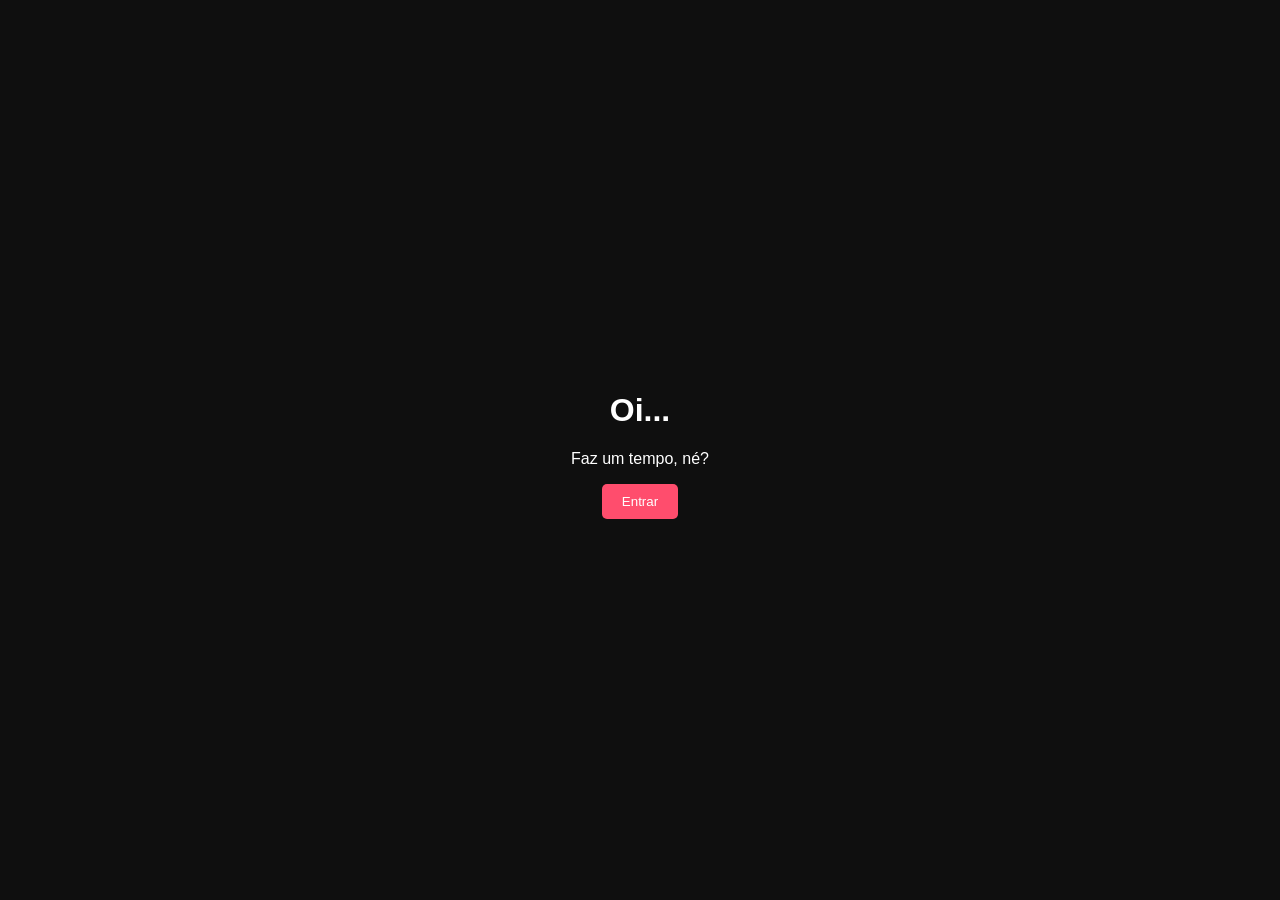
==== inicio.html @ c0ceb023 "Add files via upload" ====
<!DOCTYPE html>
<html lang="pt-BR">
<head>
  <meta charset="UTF-8">
  <title>Uma coisa pra você</title>
  <link rel="stylesheet" href="style.css">
</head>
<body>

  <div class="container">
    <h1>Oi...</h1>
    <p>Faz um tempo, né?</p>
    <button onclick="entrar()">Entrar</button>
  </div>

  <script src="script.js"></script>
</body>
</html>
---- style.css ----
body {
  margin: 0;
  font-family: Arial, sans-serif;
  background: #0f0f0f;
  color: white;
  display: flex;
  justify-content: center;
  align-items: center;
  height: 100vh;
}

.container {
  text-align: center;
}

button {
  display: block;
  margin: 10px auto;
  padding: 10px 20px;
  background: #ff4d6d;
  border: none;
  color: white;
  cursor: pointer;
  border-radius: 5px;
}

button:hover {
  background: #ff1f4b;
}
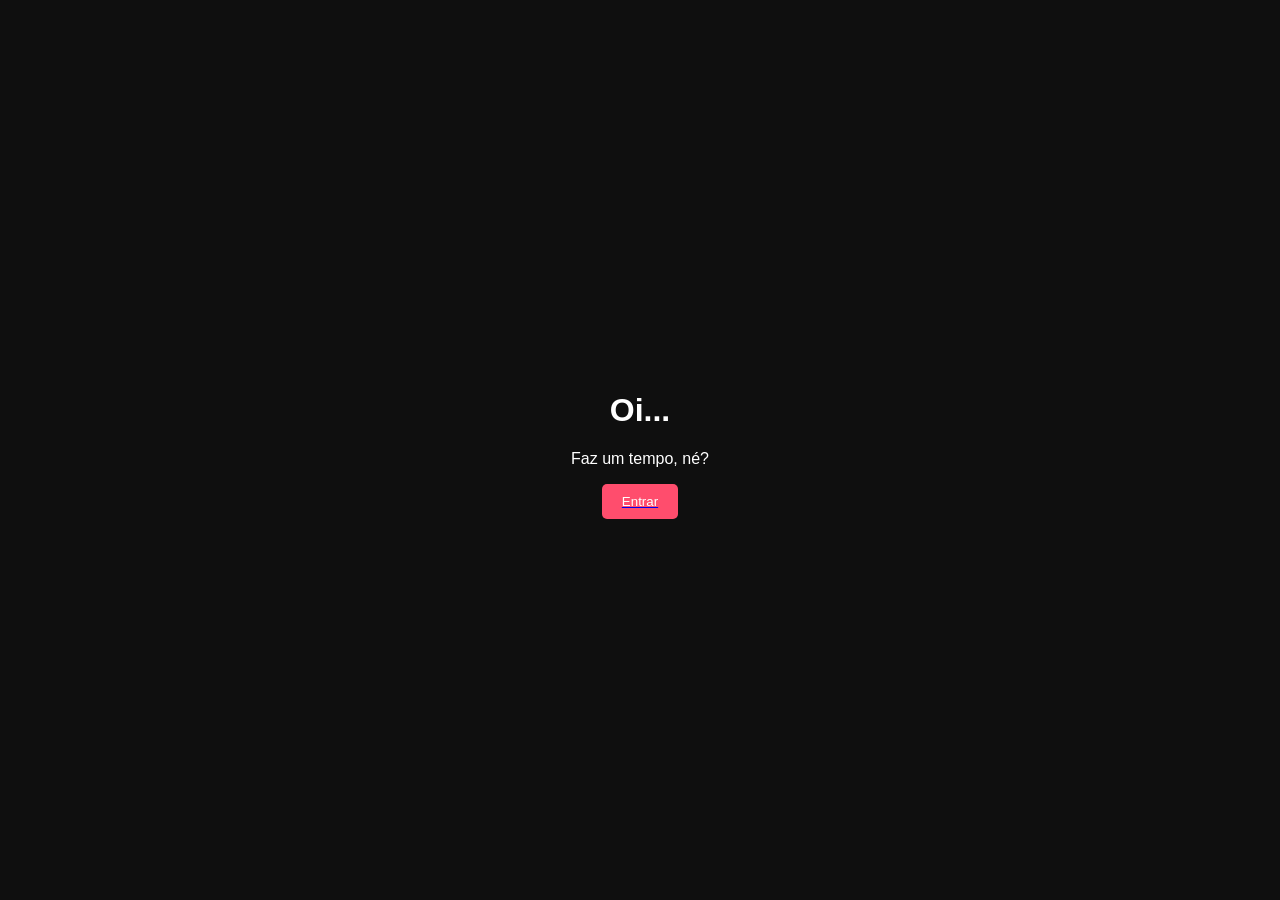
==== commit fdbd6652: "Add files via upload" ====
--- a/inicio.html
+++ b/inicio.html
@@ -10,9 +10,11 @@
   <div class="container">
     <h1>Oi...</h1>
     <p>Faz um tempo, né?</p>
-    <button onclick="entrar()">Entrar</button>
+
+    <a href="menu.html">
+      <button>Entrar</button>
+    </a>
   </div>
 
-  <script src="script.js"></script>
 </body>
 </html>
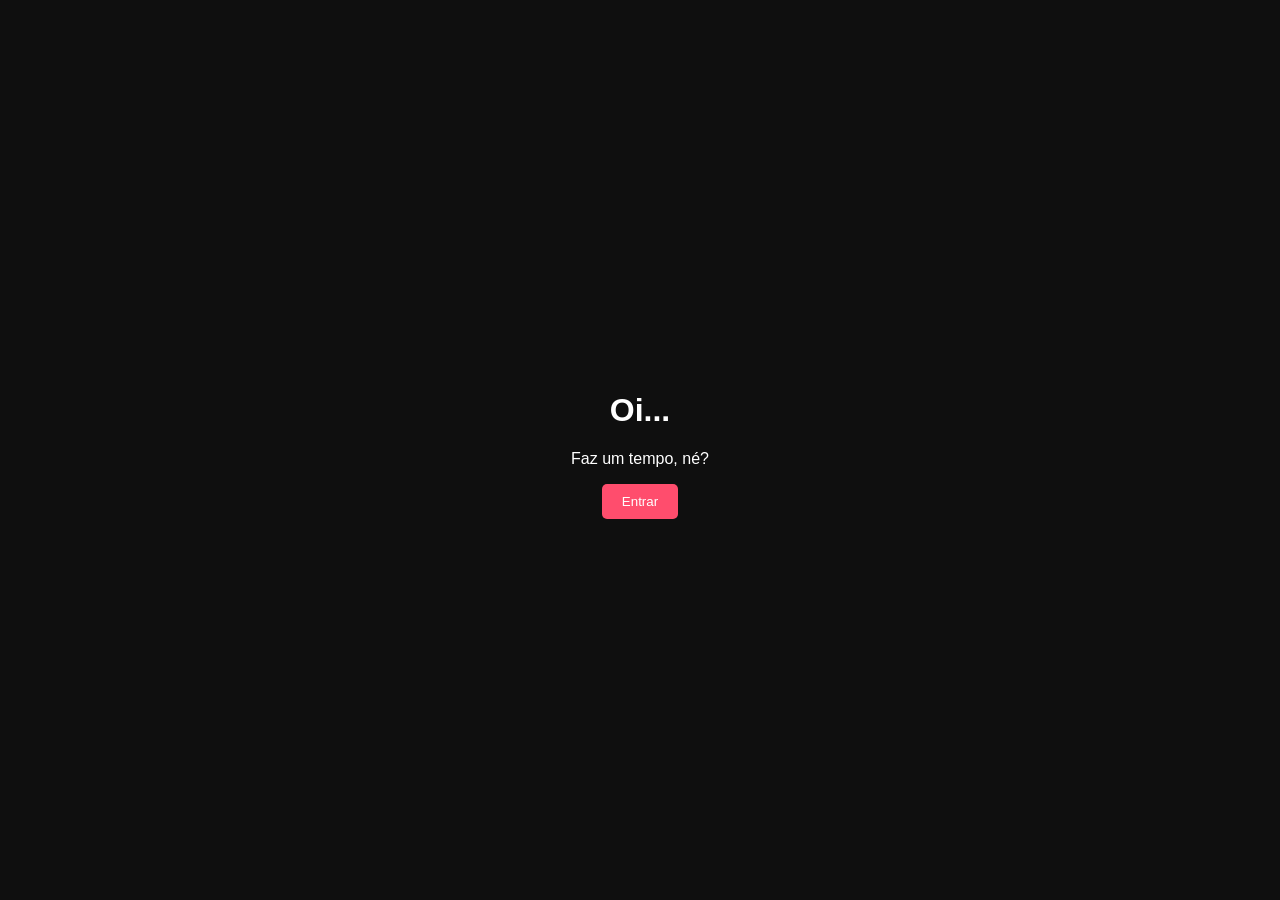
==== commit 460d73d5: "Add files via upload" ====
--- a/inicio.html
+++ b/inicio.html
@@ -11,10 +11,9 @@
     <h1>Oi...</h1>
     <p>Faz um tempo, né?</p>
 
-    <a href="menu.html">
-      <button>Entrar</button>
-    </a>
+    <button onclick="ir('menu.html')">Entrar</button>
   </div>
 
+  <script src="script.js"></script>
 </body>
 </html>
--- a/style.css
+++ b/style.css
@@ -26,4 +26,10 @@
 
 button:hover {
   background: #ff1f4b;
+}
+
+input {
+  padding: 10px;
+  border-radius: 5px;
+  border: none;
 }
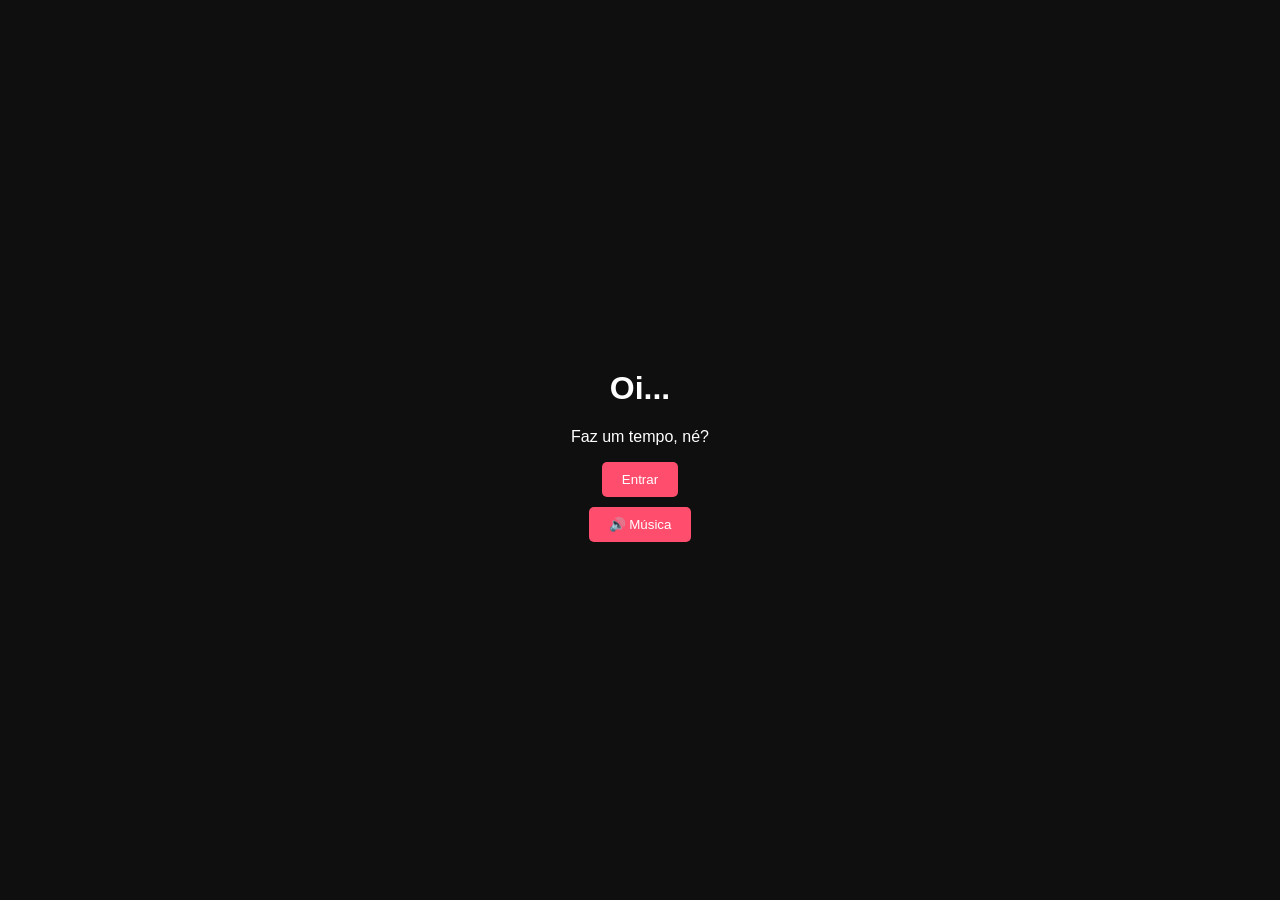
==== commit 1eb15485: "Add files via upload" ====
--- a/inicio.html
+++ b/inicio.html
@@ -12,7 +12,13 @@
     <p>Faz um tempo, né?</p>
 
     <button onclick="ir('menu.html')">Entrar</button>
+    <button onclick="toggleMusica()">🔊 Música</button>
   </div>
+
+  <!-- ÁUDIO -->
+  <audio id="musica" loop>
+    <source src="assets/musica.mp3" type="audio/mpeg">
+  </audio>
 
   <script src="script.js"></script>
 </body>
